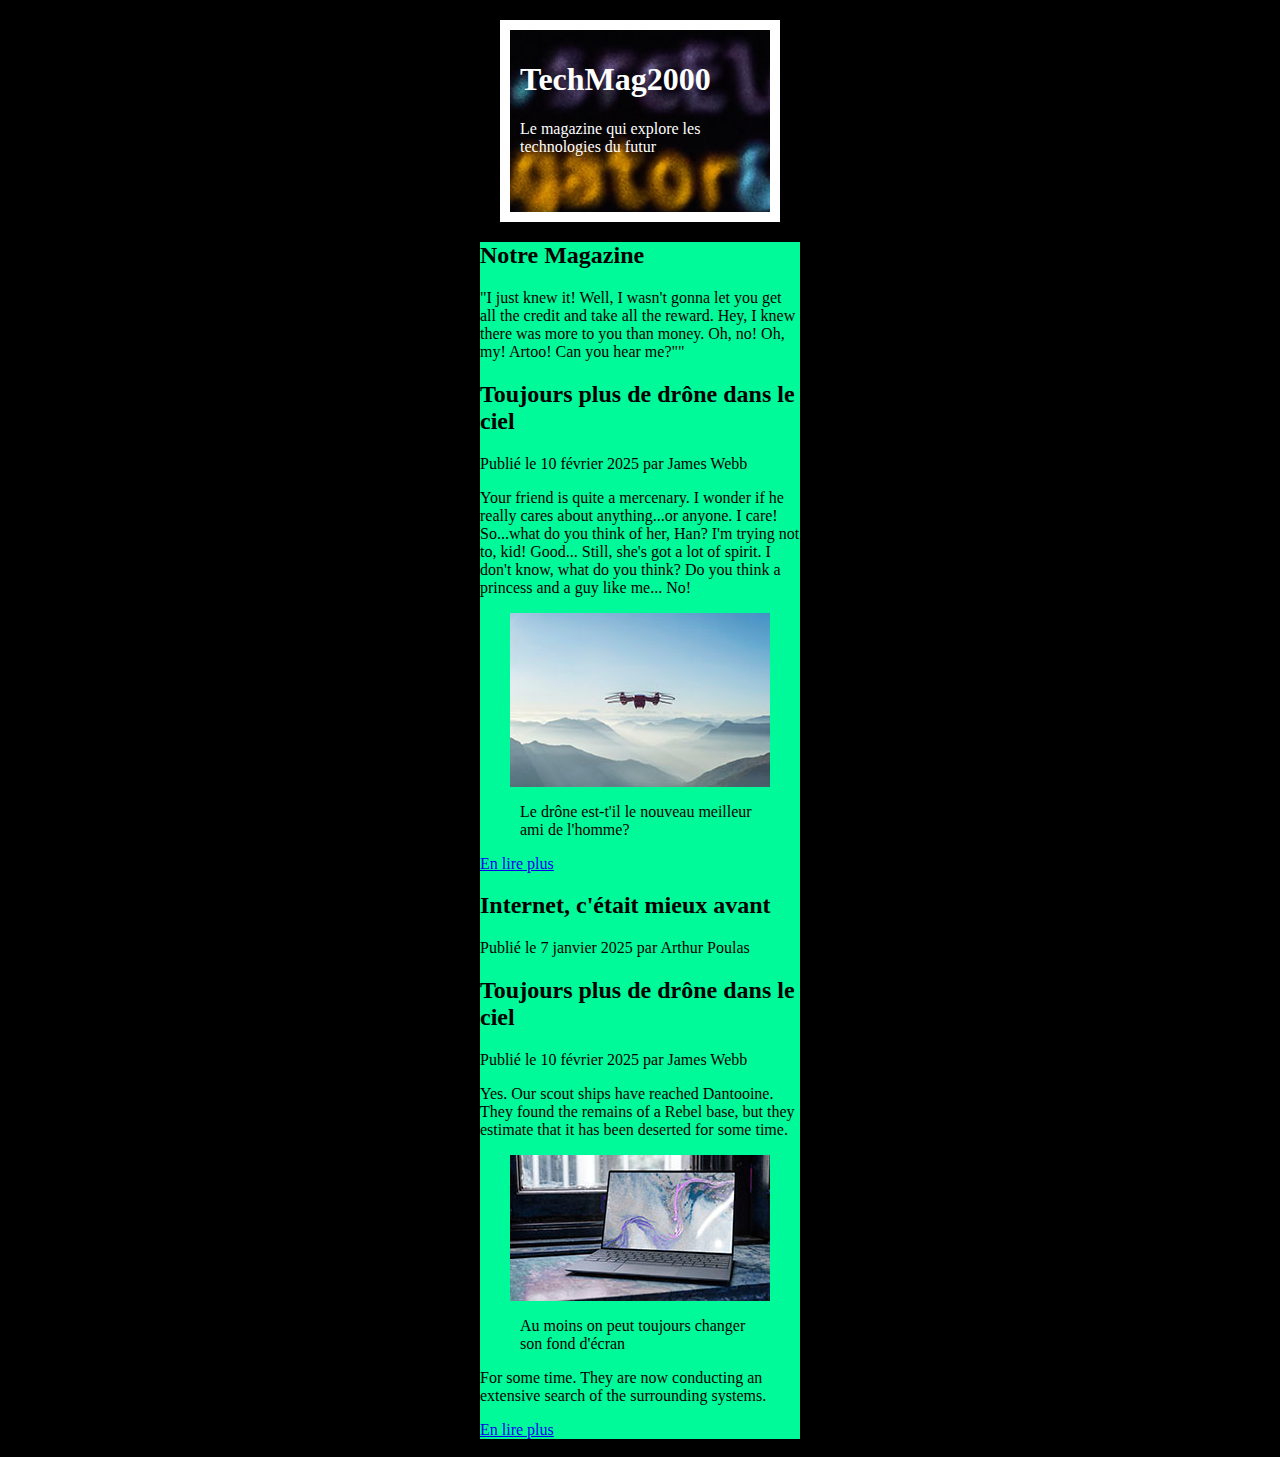
==== index.html @ a2ab80bd "Initial commit" ====
<!DOCTYPE html>
<html>
  <head>
    <meta charset="UTF-8" />
    <meta name="viewport" content="width=device-width, initial-scale=1.0" />
    <link rel="stylesheet" href="css/style.css"/>
    <title>TechMag2000</title>
  </head>
  <body>
    <header class="site-header">
      <h1>TechMag2000</h1>
      <p>Le magazine qui explore les technologies du futur</p>
    </header>
  <main>
    <h2>Notre Magazine</h2>
    <p>"I just knew it! Well, I wasn't gonna let you get all the credit and 
      take all the reward. Hey, I knew there was more to you than money. 
      Oh, no! Oh, my! Artoo! Can you hear me?""</p>
      <h2>Toujours plus de drône dans le ciel</h2>
      <p>Publié le 10 février 2025 par James Webb</p>
      <p>Your friend is quite a mercenary. I wonder if he really cares about
        anything...or anyone. I care! So...what do you think of her, Han? I'm 
        trying not to, kid! Good... Still, she's got a lot of spirit. I don't
        know, what do you think? Do you think a princess and a guy like me... 
        No!</p>
        <img src="img/drone.jpg" alt="photo de drone">
        <figure>
        <figcaption>Le drône est-t'il le nouveau meilleur ami de l'homme?</figcaption>
        </figure> 
        <a href="article.html">En lire plus</a>
        <h2>Internet, c'était mieux avant</h2>
    <p>Publié le 7 janvier 2025 par Arthur Poulas</p>
    <p></p>
      <h2>Toujours plus de drône dans le ciel</h2>
      <p>Publié le 10 février 2025 par James Webb</p>
      <p>Yes. Our scout ships have reached Dantooine. They found the remains of
         a Rebel base, but they estimate that it has been deserted for some 
         time.</p>
        <img src="img/ordinateur.jpg" alt="photo ordinateur">
        <figure>
        <figcaption>Au moins on peut toujours changer son fond d'écran</figcaption>
        </figure>
        <p>For some time. They are now conducting an extensive search of the 
          surrounding systems.</p>
        <a href="article.html">En lire plus</a>
  </main>
  <footer>eikon // 2021-2022</footer>
  </body>
  </body>
</html>
---- css/style.css ----
/*
  font-family: 'Montserrat', sans-serif; 100it/800
  font-family: 'Open Sans', sans-serif; 400/400it/700/700it
*/

html {
  scroll-behavior: smooth;
}

body {
  max-width: 320px;
  margin: auto;
  background-color: black;
}

.site-header {
  background-image: url(../img/code.jpg);
  border: 10px solid white;
  padding: 10px;
  box-sizing: border-box;
  margin: 20px 20px 0 20px;
  padding-bottom: 40px;
  color: white;
}

main  {
border-radius: 0;
background-color: mediumspringgreen;
}
img {
  margin: auto;
  display: block;
}
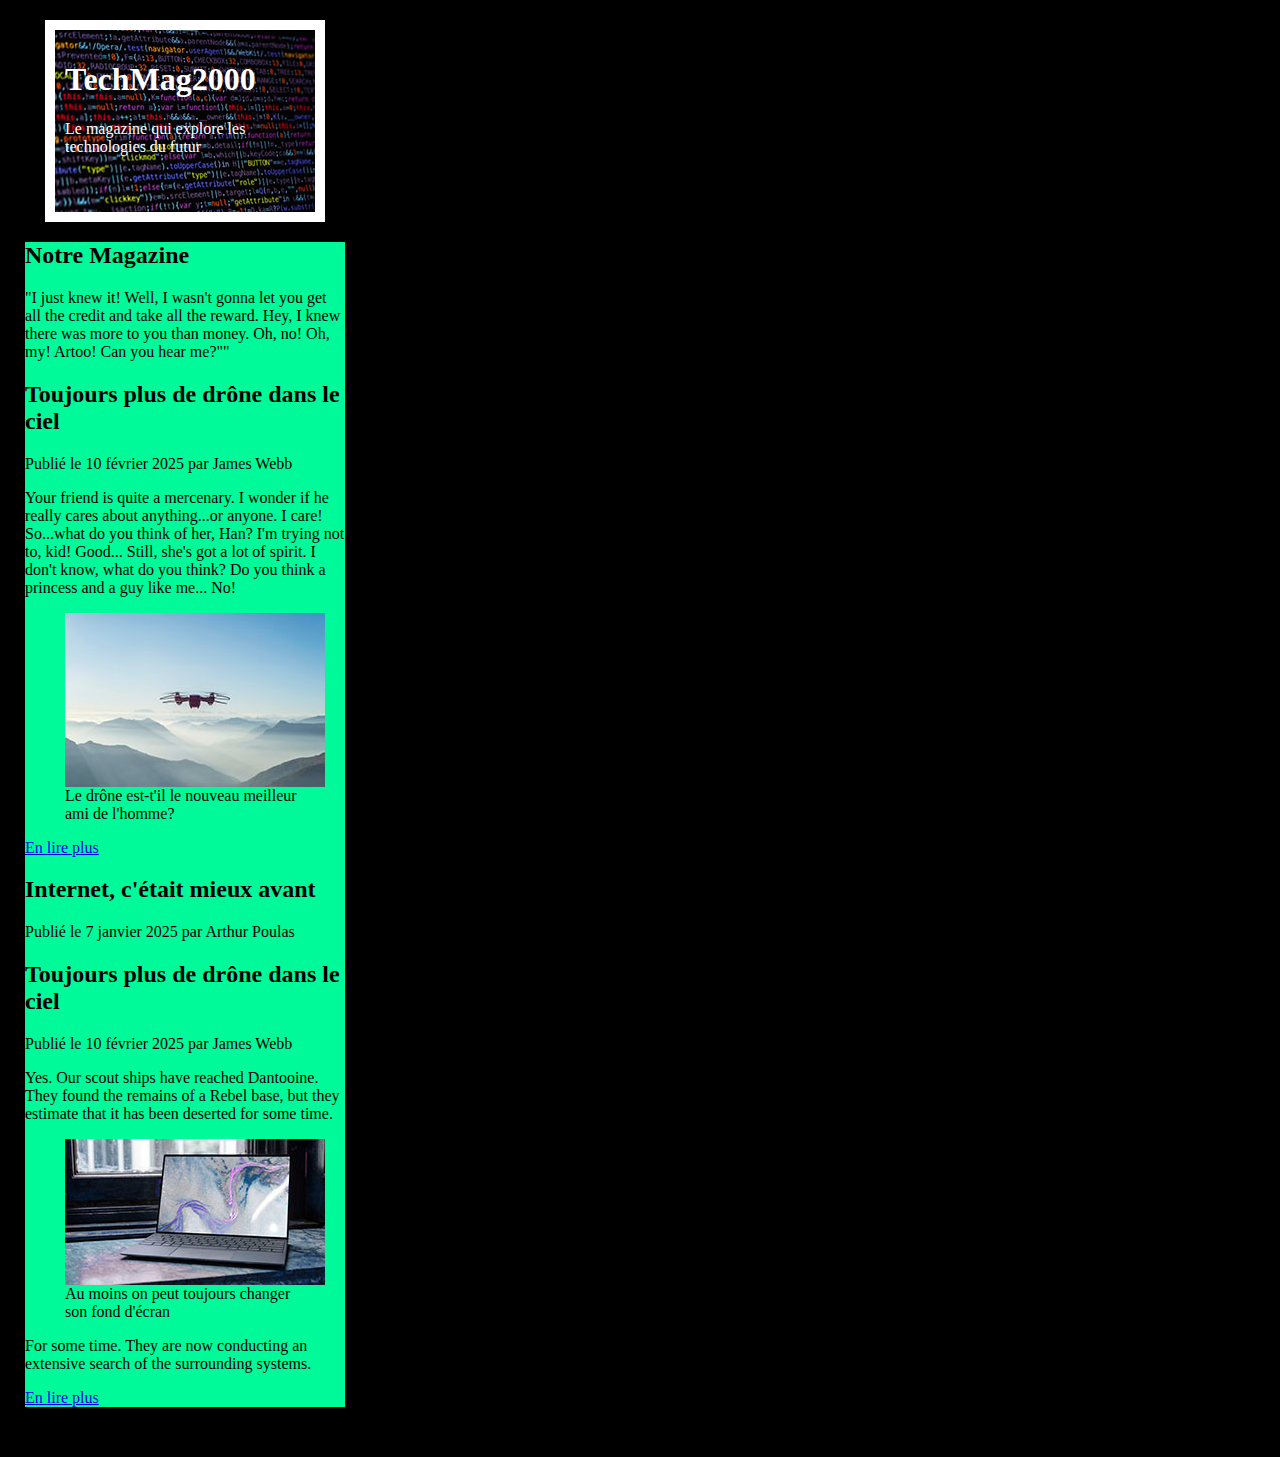
==== commit d13bc90b: "ajout de la page article, modifications des images, des styles et de la page index" ====
--- a/index.html
+++ b/index.html
@@ -12,39 +12,49 @@
       <p>Le magazine qui explore les technologies du futur</p>
     </header>
   <main>
-    <h2>Notre Magazine</h2>
-    <p>"I just knew it! Well, I wasn't gonna let you get all the credit and 
-      take all the reward. Hey, I knew there was more to you than money. 
-      Oh, no! Oh, my! Artoo! Can you hear me?""</p>
+    <div class="card">
+      <h2>Notre Magazine</h2>
+      <p>"I just knew it! Well, I wasn't gonna let you get all the credit and 
+        take all the reward. Hey, I knew there was more to you than money. 
+        Oh, no! Oh, my! Artoo! Can you hear me?""</p>
+    </div>
+    <article>
+      <header>
       <h2>Toujours plus de drône dans le ciel</h2>
       <p>Publié le 10 février 2025 par James Webb</p>
+    </header>
       <p>Your friend is quite a mercenary. I wonder if he really cares about
         anything...or anyone. I care! So...what do you think of her, Han? I'm 
         trying not to, kid! Good... Still, she's got a lot of spirit. I don't
         know, what do you think? Do you think a princess and a guy like me... 
         No!</p>
-        <img src="img/drone.jpg" alt="photo de drone">
         <figure>
+          <img src="img/drone.jpg" alt="photo de drone">
         <figcaption>Le drône est-t'il le nouveau meilleur ami de l'homme?</figcaption>
         </figure> 
         <a href="article.html">En lire plus</a>
+    </article>
+    <article>
+      <header>
         <h2>Internet, c'était mieux avant</h2>
-    <p>Publié le 7 janvier 2025 par Arthur Poulas</p>
-    <p></p>
+        <p>Publié le 7 janvier 2025 par Arthur Poulas</p>
+      </header> 
       <h2>Toujours plus de drône dans le ciel</h2>
       <p>Publié le 10 février 2025 par James Webb</p>
       <p>Yes. Our scout ships have reached Dantooine. They found the remains of
          a Rebel base, but they estimate that it has been deserted for some 
          time.</p>
+      <figure>
         <img src="img/ordinateur.jpg" alt="photo ordinateur">
-        <figure>
         <figcaption>Au moins on peut toujours changer son fond d'écran</figcaption>
-        </figure>
+      </figure>
         <p>For some time. They are now conducting an extensive search of the 
           surrounding systems.</p>
         <a href="article.html">En lire plus</a>
+    </article>
   </main>
-  <footer>eikon // 2021-2022</footer>
-  </body>
+  <footer>
+    <p>eikon // 2021-2022</p>
+  </footer>
   </body>
 </html>
--- a/css/style.css
+++ b/css/style.css
@@ -11,6 +11,7 @@
   max-width: 320px;
   margin: auto;
   background-color: black;
+  margin: 20px 25px 0px 25px;
 }
 
 .site-header {
@@ -23,12 +24,17 @@
   color: white;
 }
 
+
 main  {
 border-radius: 0;
 background-color: mediumspringgreen;
 }
+
 img {
   margin: auto;
   display: block;
 }
 
+.card {
+  background-color: mediumspringgreen;
+}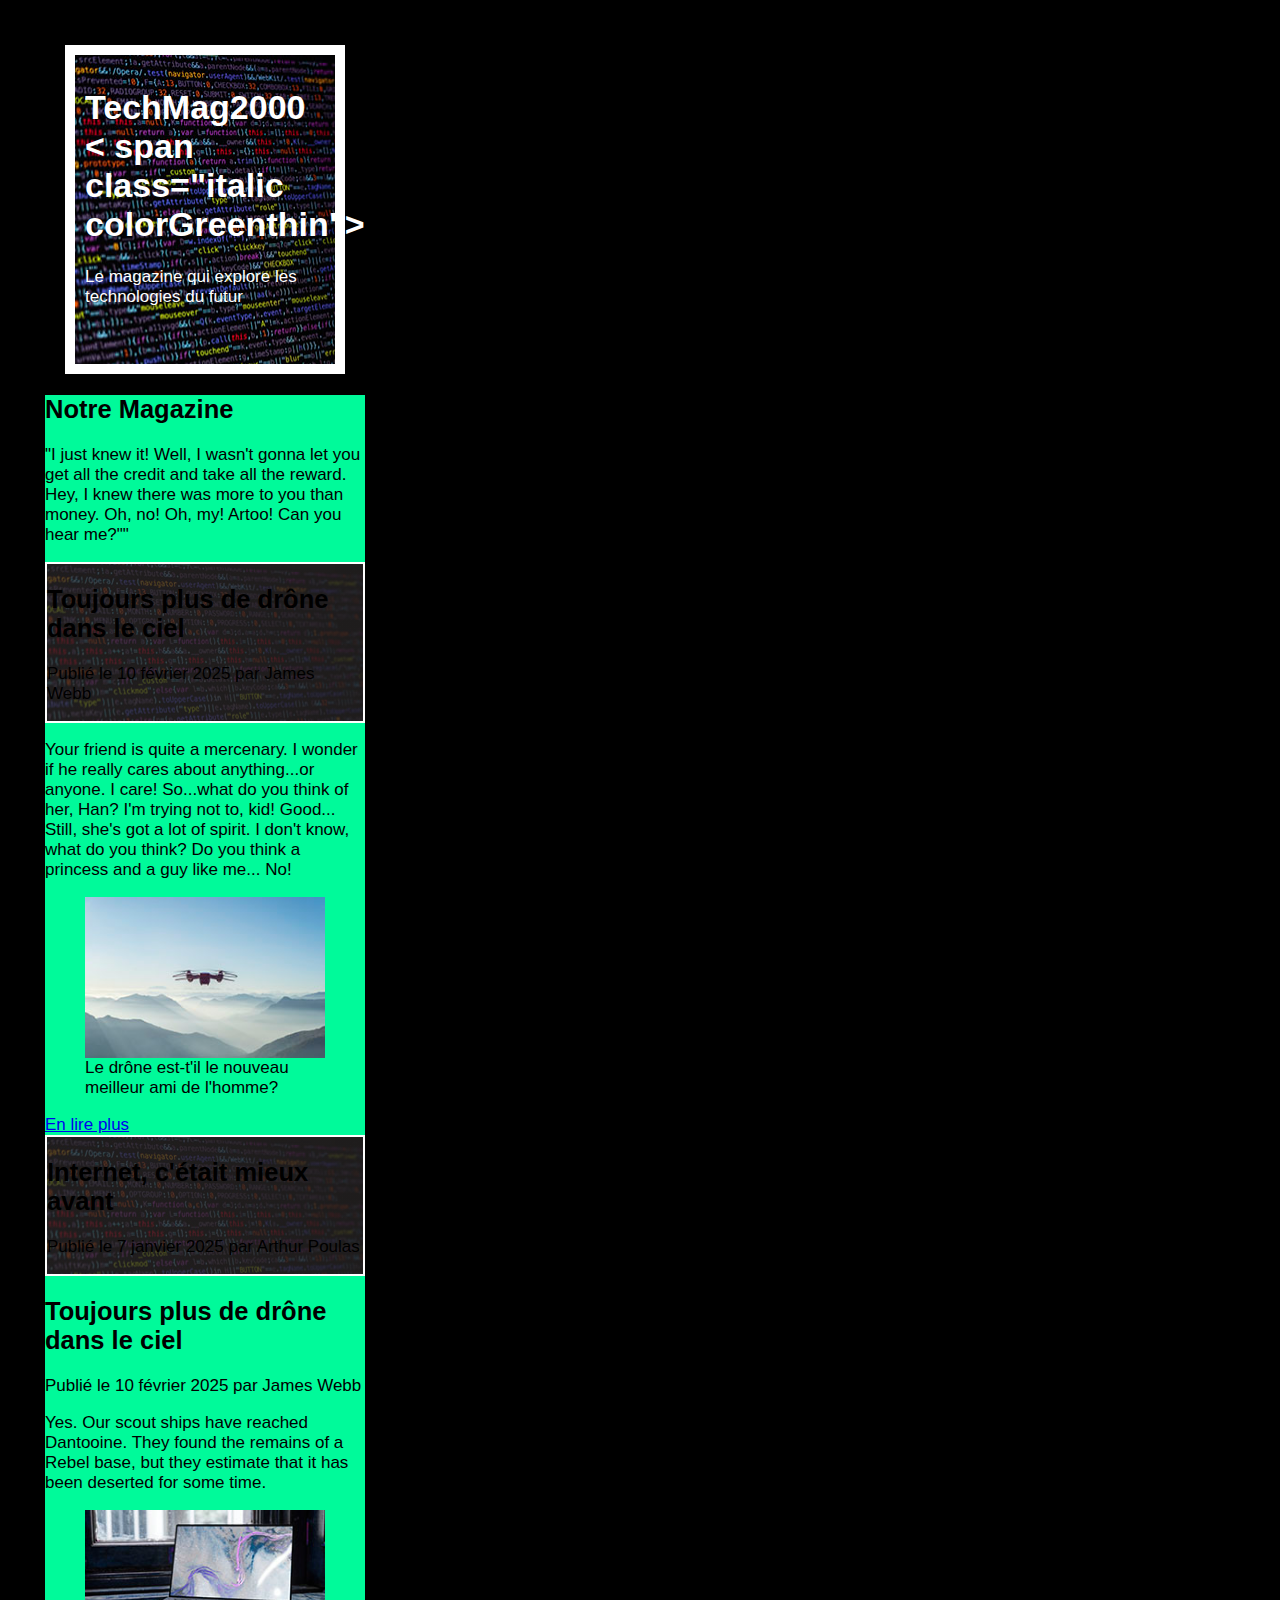
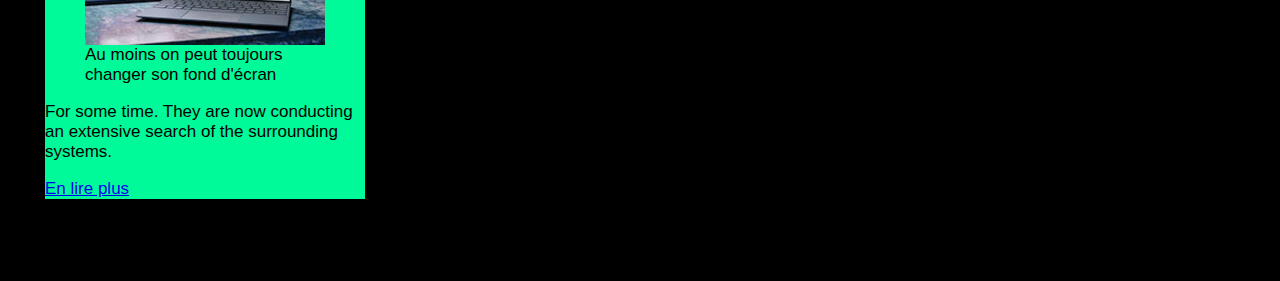
==== commit 7fd04c41: "changer le header" ====
--- a/index.html
+++ b/index.html
@@ -7,8 +7,11 @@
     <title>TechMag2000</title>
   </head>
   <body>
+  <div class="container">
     <header class="site-header">
-      <h1>TechMag2000</h1>
+      <div class="item">
+      <h1>TechMag2000
+      < span class="italic colorGreenthin"></span></h1>
       <p>Le magazine qui explore les technologies du futur</p>
     </header>
   <main>
--- a/css/style.css
+++ b/css/style.css
@@ -12,6 +12,16 @@
   margin: auto;
   background-color: black;
   margin: 20px 25px 0px 25px;
+  font-family: 'Montserrat', sans-serif;
+  padding: 5px 20px 5px 20px;
+  text-align: left;
+  font-size: 17px; 
+}
+
+header {
+  background-image: linear-gradient(rgba(40, 37, 37,0.762), 
+  rgba(40, 37, 37,0.762)), url("../img/code.jpg");
+  border: solid 2px white;
 }
 
 .site-header {
@@ -31,10 +41,22 @@
 }
 
 img {
+  max-width: 100%;
   margin: auto;
   display: block;
+  height: auto;
 }
-
+button {
+  background-color: #444444;
+  border: none;
+  padding: 5 px 10px;
+}
 .card {
   background-color: mediumspringgreen;
-}+}
+footer {
+  text-align: center;
+  padding: 5px 0px;
+  font-size: 0.8em;
+  margin-top: 25px;
+}
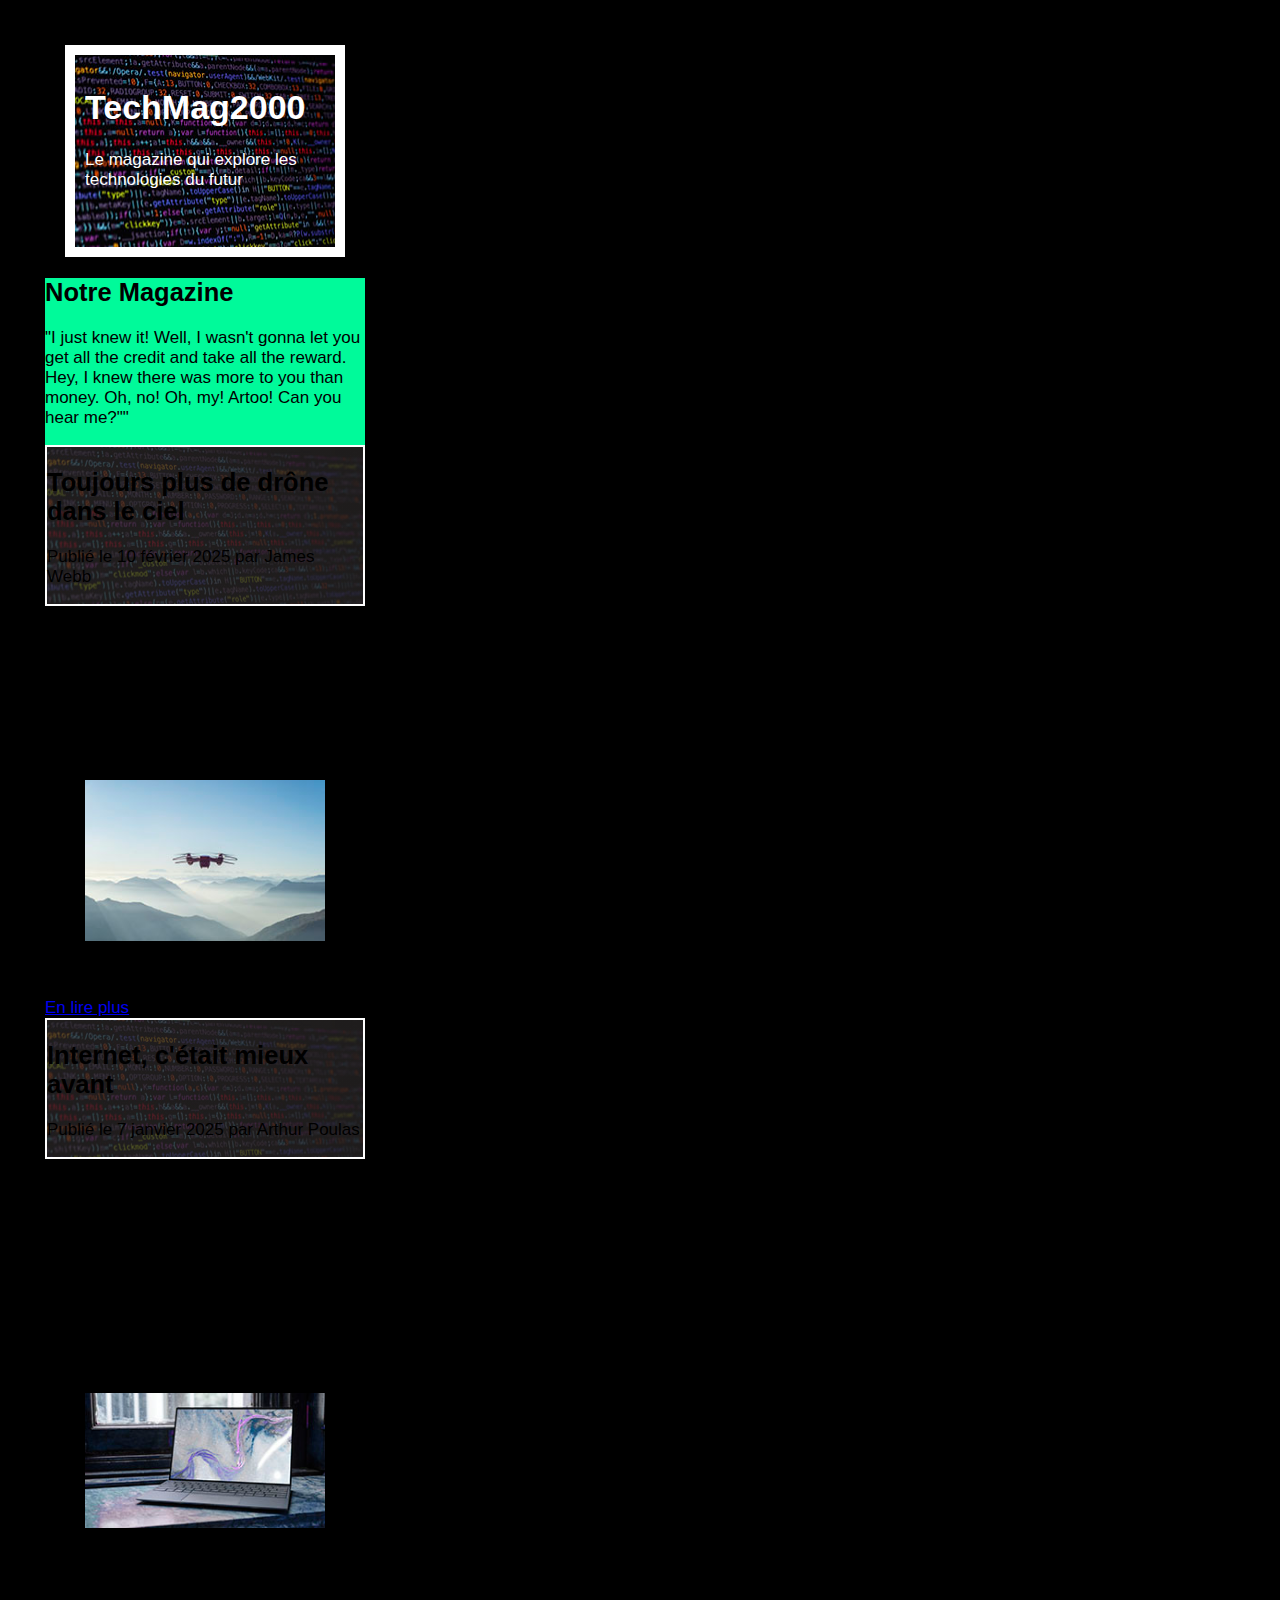
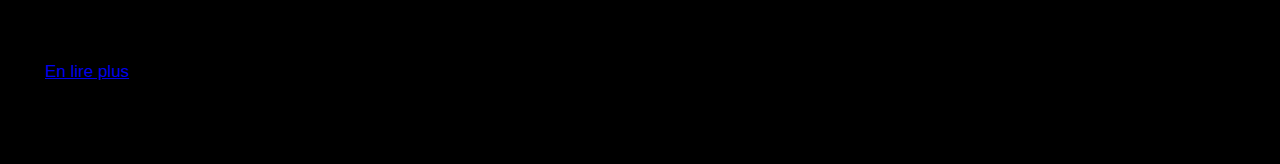
==== commit d2113d44: "changer le header" ====
--- a/index.html
+++ b/index.html
@@ -10,8 +10,8 @@
   <div class="container">
     <header class="site-header">
       <div class="item">
-      <h1>TechMag2000
-      < span class="italic colorGreenthin"></span></h1>
+      <h1>TechMag2000</h1>
+      <span class="italic colorGreenthin"></span>
       <p>Le magazine qui explore les technologies du futur</p>
     </header>
   <main>
@@ -21,16 +21,19 @@
         take all the reward. Hey, I knew there was more to you than money. 
         Oh, no! Oh, my! Artoo! Can you hear me?""</p>
     </div>
-    <article>
-      <header>
-      <h2>Toujours plus de drône dans le ciel</h2>
-      <p>Publié le 10 février 2025 par James Webb</p>
+      <article>
+        <header>
+        <h2>Toujours plus de drône dans le ciel</h2>
+        <p>Publié le 10 février 2025 par James Webb</p>
+    </div>
     </header>
+    <div class="item bgGreenopacityBlack">
       <p>Your friend is quite a mercenary. I wonder if he really cares about
         anything...or anyone. I care! So...what do you think of her, Han? I'm 
         trying not to, kid! Good... Still, she's got a lot of spirit. I don't
         know, what do you think? Do you think a princess and a guy like me... 
         No!</p>
+    </div>
         <figure>
           <img src="img/drone.jpg" alt="photo de drone">
         <figcaption>Le drône est-t'il le nouveau meilleur ami de l'homme?</figcaption>
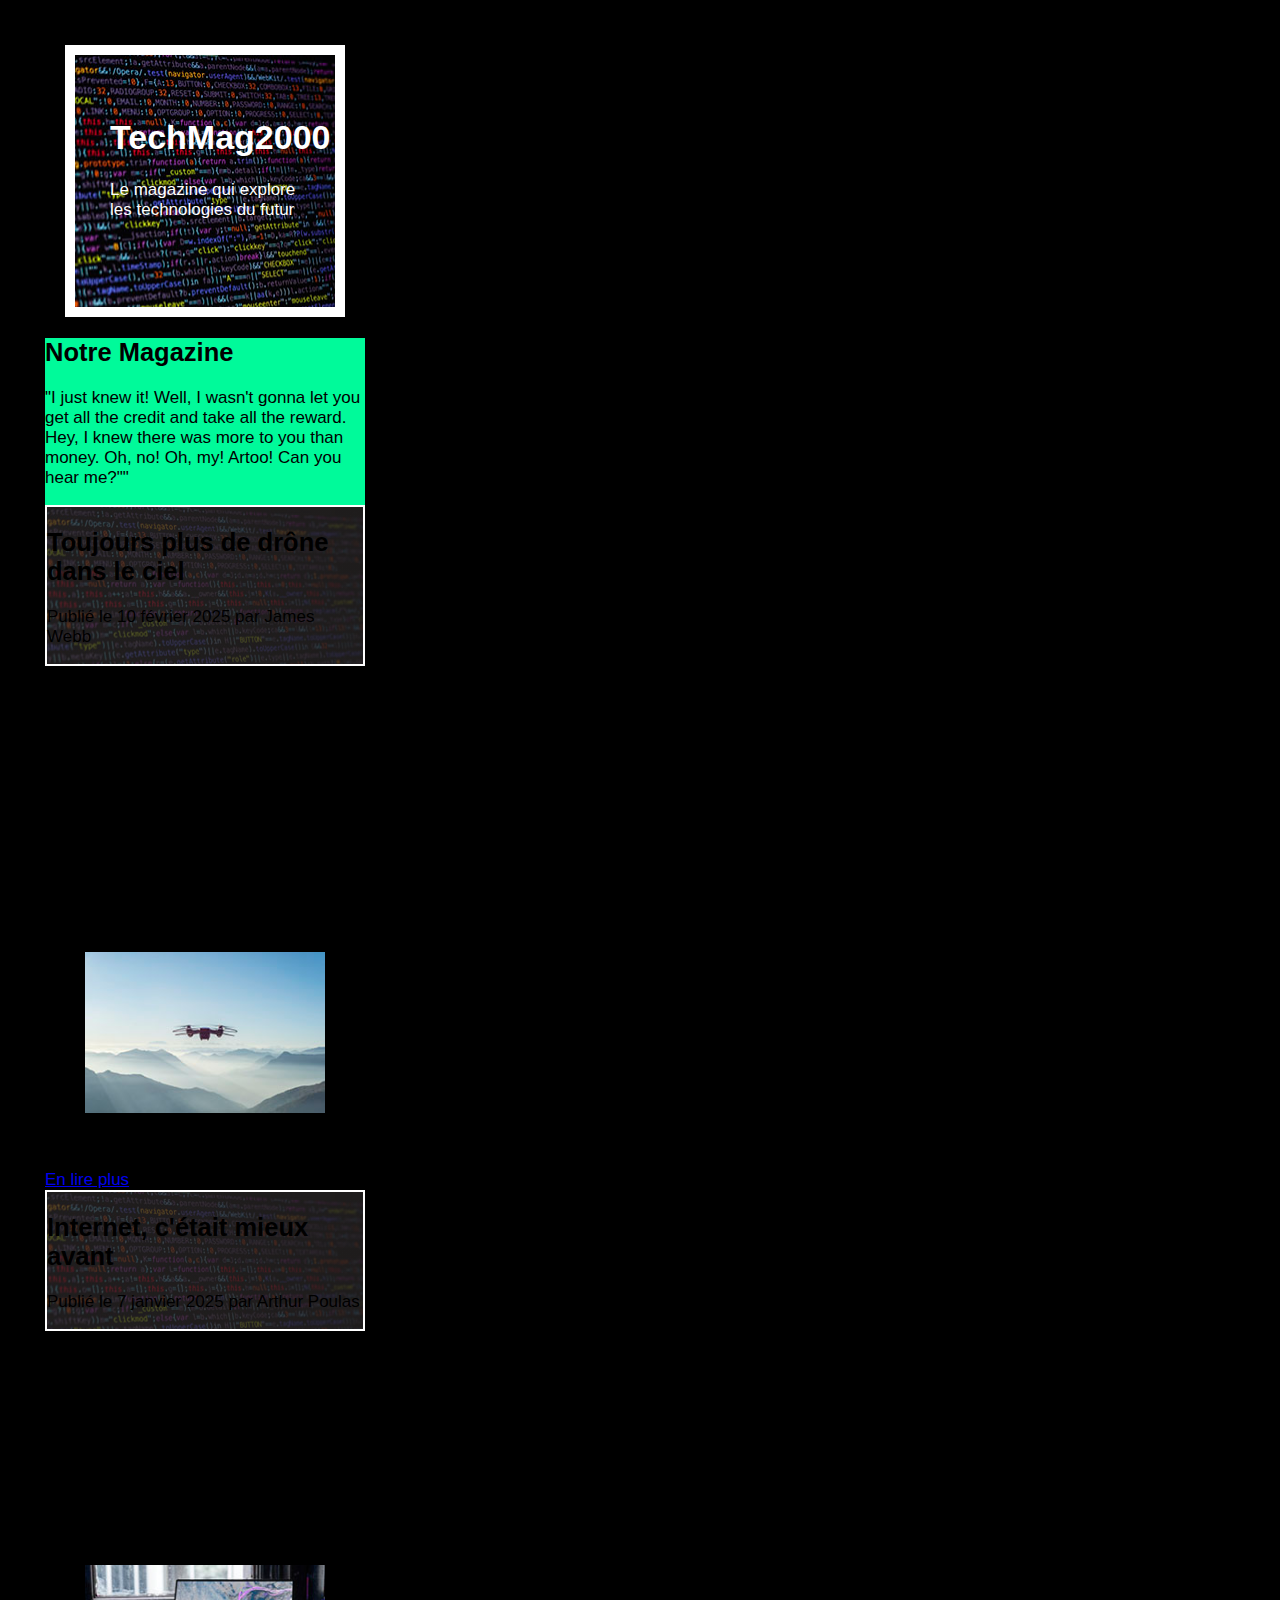
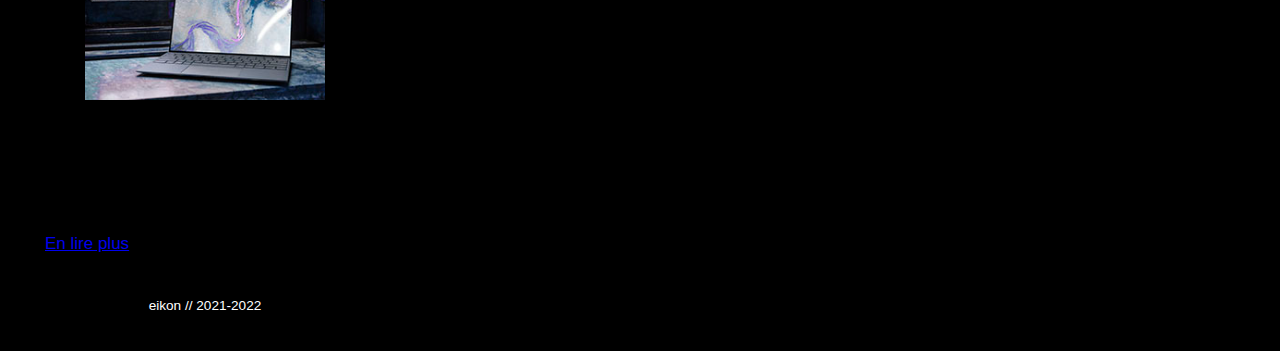
==== commit 7a18f9ac: "changer le css" ====
--- a/index.html
+++ b/index.html
@@ -21,10 +21,10 @@
         take all the reward. Hey, I knew there was more to you than money. 
         Oh, no! Oh, my! Artoo! Can you hear me?""</p>
     </div>
-      <article>
-        <header>
-        <h2>Toujours plus de drône dans le ciel</h2>
-        <p>Publié le 10 février 2025 par James Webb</p>
+    <article>
+      <header>
+      <h2>Toujours plus de drône dans le ciel</h2>
+      <p>Publié le 10 février 2025 par James Webb</p>
     </div>
     </header>
     <div class="item bgGreenopacityBlack">
@@ -35,8 +35,8 @@
         No!</p>
     </div>
         <figure>
-          <img src="img/drone.jpg" alt="photo de drone">
-        <figcaption>Le drône est-t'il le nouveau meilleur ami de l'homme?</figcaption>
+            <img src="img/drone.jpg" alt="photo de drone">
+          <figcaption>Le drône est-t'il le nouveau meilleur ami de l'homme?</figcaption>
         </figure> 
         <a href="article.html">En lire plus</a>
     </article>
@@ -45,22 +45,26 @@
         <h2>Internet, c'était mieux avant</h2>
         <p>Publié le 7 janvier 2025 par Arthur Poulas</p>
       </header> 
-      <h2>Toujours plus de drône dans le ciel</h2>
-      <p>Publié le 10 février 2025 par James Webb</p>
-      <p>Yes. Our scout ships have reached Dantooine. They found the remains of
-         a Rebel base, but they estimate that it has been deserted for some 
-         time.</p>
+        <h2>Toujours plus de drône dans le ciel</h2>
+        <p>Publié le 10 février 2025 par James Webb</p>
+        <p>Yes. Our scout ships have reached Dantooine. They found the remains of
+          a Rebel base, but they estimate that it has been deserted for some 
+          time.</p>
       <figure>
         <img src="img/ordinateur.jpg" alt="photo ordinateur">
         <figcaption>Au moins on peut toujours changer son fond d'écran</figcaption>
       </figure>
         <p>For some time. They are now conducting an extensive search of the 
-          surrounding systems.</p>
+          surrounding systems.
+        </p>
         <a href="article.html">En lire plus</a>
     </article>
-  </main>
-  <footer>
-    <p>eikon // 2021-2022</p>
-  </footer>
+    </div>
+    </main>
+    <div class="container">
+      <footer class="colorWhite">
+        <p>eikon // 2021-2022</p>
+      </footer>
+    </div>
   </body>
 </html>
--- a/css/style.css
+++ b/css/style.css
@@ -15,7 +15,7 @@
   font-family: 'Montserrat', sans-serif;
   padding: 5px 20px 5px 20px;
   text-align: left;
-  font-size: 17px; 
+  font-size: 17px;
 }
 
 header {
@@ -33,7 +33,6 @@
   padding-bottom: 40px;
   color: white;
 }
-
 
 main  {
 border-radius: 0;
@@ -54,6 +53,37 @@
 .card {
   background-color: mediumspringgreen;
 }
+
+
+.bgGreen {
+  background-color: #00fca6;
+}
+
+.bgWhite {
+  background-color: white;
+}
+
+.colorGreen {
+  color: #00fca6;
+}
+
+.colorWhite {
+  color: white;
+}
+
+.colorBlack {
+  color: black;
+}
+
+.container {
+  margin-top: 15px;
+  margin-bottom: 15px;
+}
+
+.item {
+  padding: 30px 25px;
+}
+
 footer {
   text-align: center;
   padding: 5px 0px;
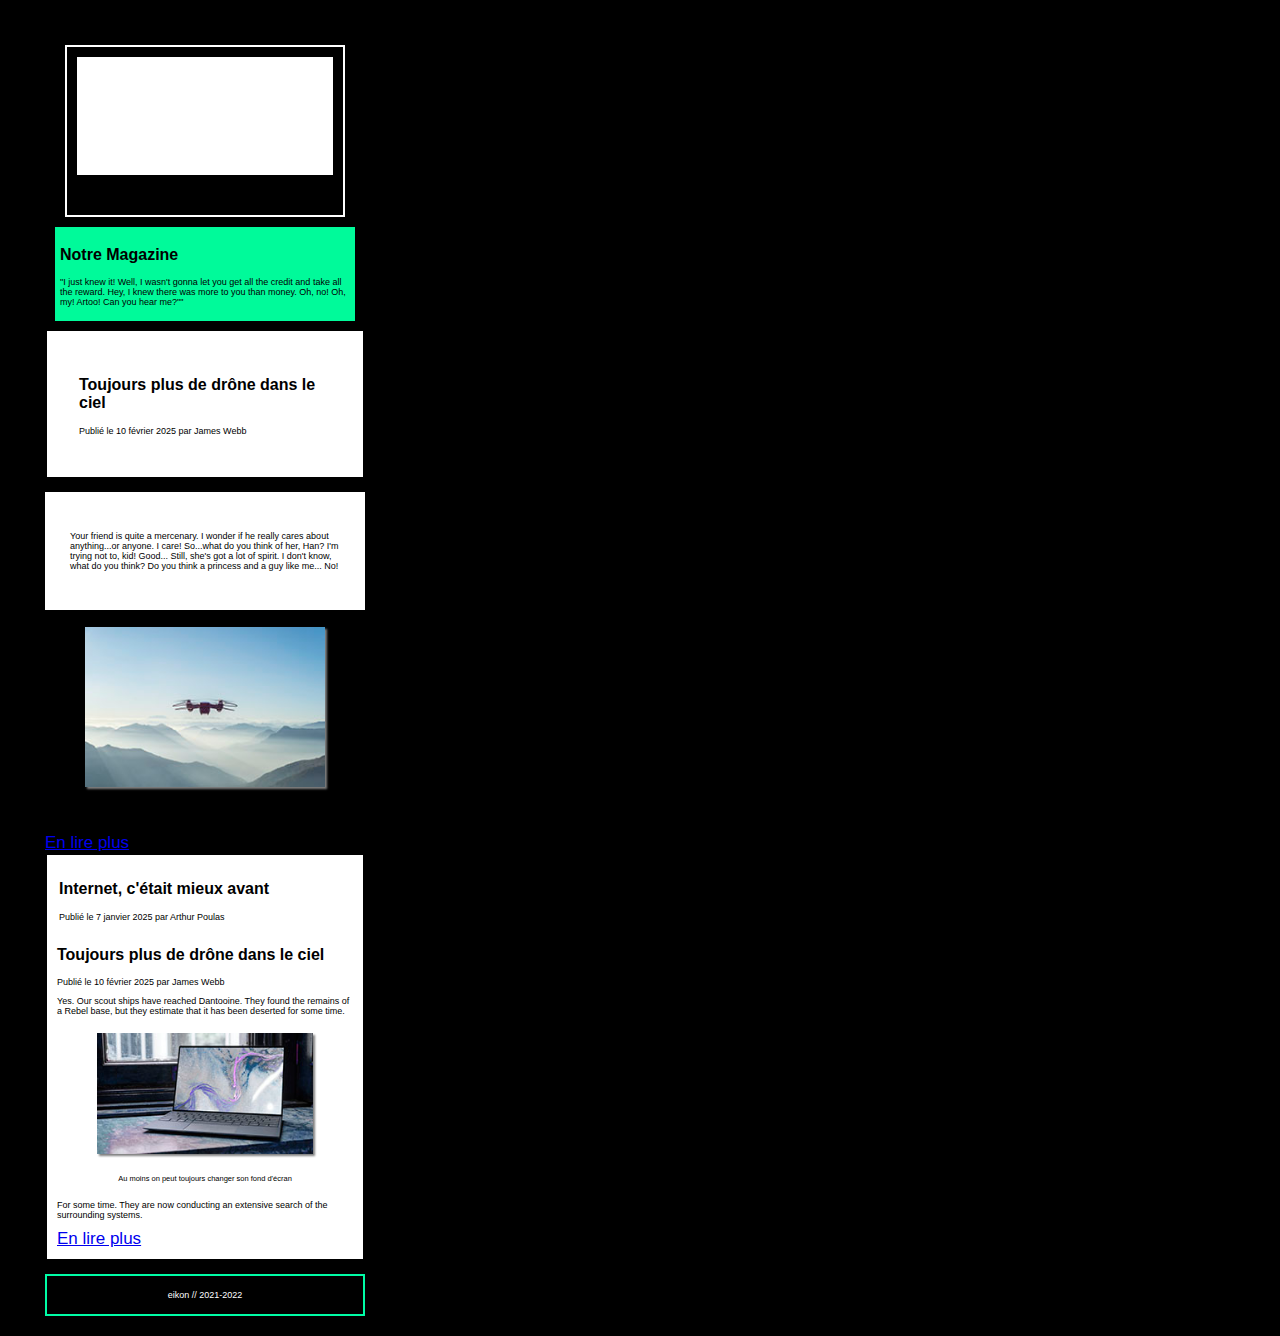
==== commit 137b8089: "essayer de changer le reste" ====
--- a/index.html
+++ b/index.html
@@ -14,7 +14,6 @@
       <span class="italic colorGreenthin"></span>
       <p>Le magazine qui explore les technologies du futur</p>
     </header>
-  <main>
     <div class="card">
       <h2>Notre Magazine</h2>
       <p>"I just knew it! Well, I wasn't gonna let you get all the credit and 
@@ -23,6 +22,7 @@
     </div>
     <article>
       <header>
+        <main>
       <h2>Toujours plus de drône dans le ciel</h2>
       <p>Publié le 10 février 2025 par James Webb</p>
     </div>
@@ -36,22 +36,25 @@
     </div>
         <figure>
             <img src="img/drone.jpg" alt="photo de drone">
+            <br>
           <figcaption>Le drône est-t'il le nouveau meilleur ami de l'homme?</figcaption>
         </figure> 
         <a href="article.html">En lire plus</a>
     </article>
     <article>
-      <header>
-        <h2>Internet, c'était mieux avant</h2>
-        <p>Publié le 7 janvier 2025 par Arthur Poulas</p>
-      </header> 
+    <header>
+      <h2>Internet, c'était mieux avant</h2>
+      <p>Publié le 7 janvier 2025 par Arthur Poulas</p>
+    </header> 
         <h2>Toujours plus de drône dans le ciel</h2>
         <p>Publié le 10 février 2025 par James Webb</p>
         <p>Yes. Our scout ships have reached Dantooine. They found the remains of
           a Rebel base, but they estimate that it has been deserted for some 
-          time.</p>
+          time.
+        </p>
       <figure>
         <img src="img/ordinateur.jpg" alt="photo ordinateur">
+        <br>
         <figcaption>Au moins on peut toujours changer son fond d'écran</figcaption>
       </figure>
         <p>For some time. They are now conducting an extensive search of the 
--- a/css/style.css
+++ b/css/style.css
@@ -5,6 +5,27 @@
 
 html {
   scroll-behavior: smooth;
+}
+
+html p {
+  font-size: 9px;
+}
+
+h1 {
+  font-size: 16px;
+  font-style: bold;
+}
+
+h2 {
+  font-size: 16px;
+}
+
+p {
+  font-size: 12px;
+}
+
+figcaption {
+  font-size: 10px;
 }
 
 body {
@@ -19,14 +40,12 @@
 }
 
 header {
-  background-image: linear-gradient(rgba(40, 37, 37,0.762), 
-  rgba(40, 37, 37,0.762)), url("../img/code.jpg");
   border: solid 2px white;
 }
 
 .site-header {
-  background-image: url(../img/code.jpg);
-  border: 10px solid white;
+  background-image: url (../c);
+  border: 2px solid white;
   padding: 10px;
   box-sizing: border-box;
   margin: 20px 20px 0 20px;
@@ -35,8 +54,9 @@
 }
 
 main  {
-border-radius: 0;
-background-color: mediumspringgreen;
+  padding: 20px;
+  border-radius: 0;
+  background-color: white;
 }
 
 img {
@@ -44,6 +64,7 @@
   margin: auto;
   display: block;
   height: auto;
+  box-shadow: 2px 2px 2px grey;
 }
 button {
   background-color: #444444;
@@ -52,6 +73,8 @@
 }
 .card {
   background-color: mediumspringgreen;
+  margin: 10px;
+  padding: 5px 5px 5px 5px;
 }
 
 
@@ -82,11 +105,37 @@
 
 .item {
   padding: 30px 25px;
+  background-color: white;
+}
+
+.itembgGreenopacityblack {
+  background-image: url(../img/code.jpg);
 }
 
 footer {
   text-align: center;
-  padding: 5px 0px;
-  font-size: 0.8em;
-  margin-top: 25px;
+  padding: 5px 5px;
+  font-size: 10px;
+  margin-top: 5px;
+  border-width: 2px; 
+  border-style: solid; 
+  border-color: #00fca6;
+  color: white;
 }
+
+article {
+  background-color: white;
+margin: 2px;
+padding: 10px;
+}
+
+figcaption {
+  font-size: 7.5px;
+  text-align: center;
+}
+
+a href {
+  font-size: 7px;
+  background: grey;
+}
+
